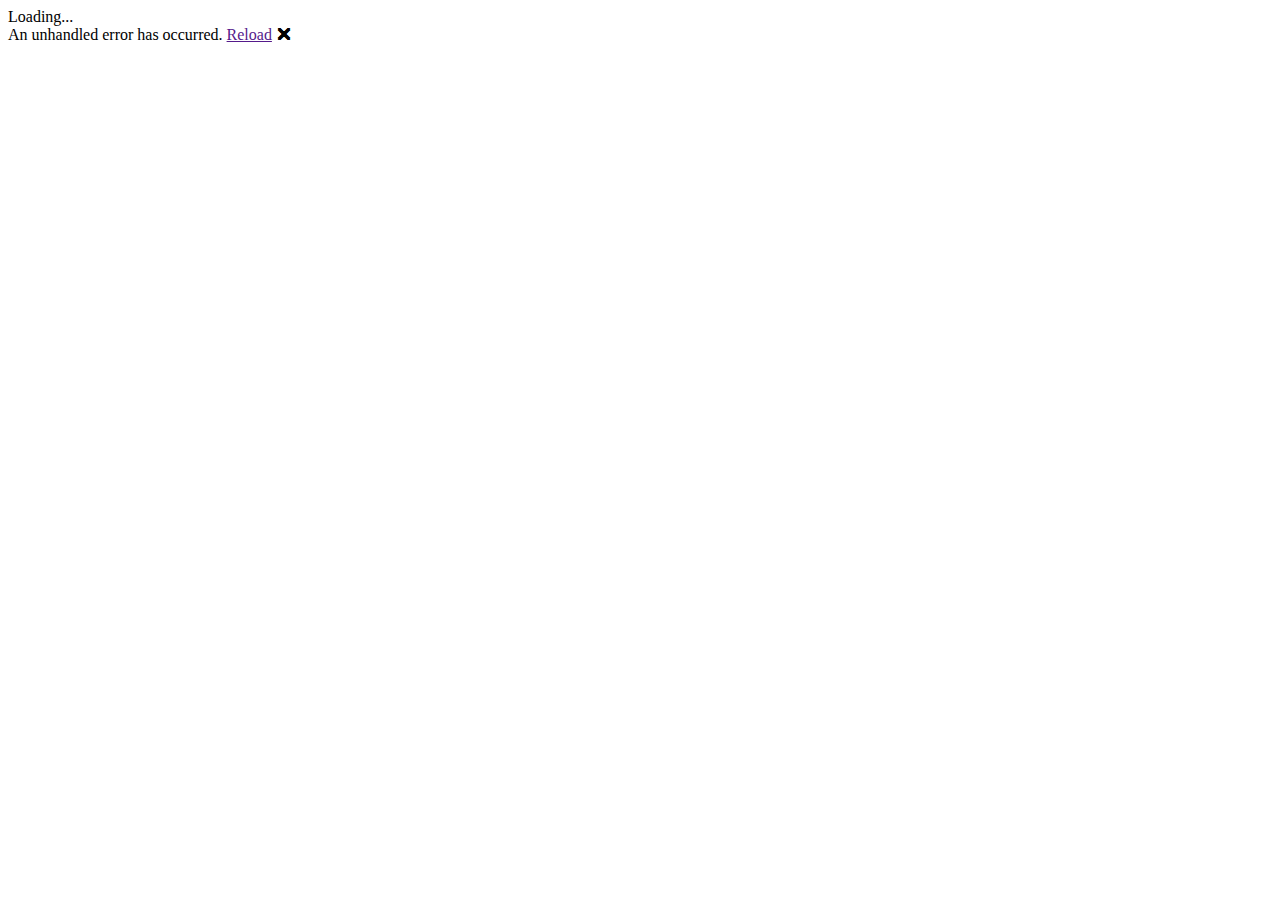
==== MusicRecommendation.App/wwwroot/index.html @ 8cfd11e9 "Adding work to support CORS" ====
﻿<!DOCTYPE html>
<html>

<head>
    <meta charset="utf-8" />
    <meta name="viewport" content="width=device-width, initial-scale=1.0, maximum-scale=1.0, user-scalable=no" />
    <title>MusicRecommendation.App</title>
    <base href="/" />
    <link href="css/bootstrap/bootstrap.min.css" rel="stylesheet" />
    <link href="css/app.css" rel="stylesheet" />
    <link href="MusicRecommendation.App.styles.css" rel="stylesheet" />
    <link href="_content/Blazorise/blazorise.css" rel="stylesheet" />
</head>

<body>
    <div id="app">Loading...</div>

    <div id="blazor-error-ui">
        An unhandled error has occurred.
        <a href="" class="reload">Reload</a>
        <a class="dismiss">🗙</a>
    </div>
    <script src="_content/Blazorise/blazorise.js"></script>
    <script src="_framework/blazor.webassembly.js"></script>
</body>

</html>
---- MusicRecommendation.App/wwwroot/css/app.css ----
﻿@import url('open-iconic/font/css/open-iconic-bootstrap.min.css');

html, body {
    font-family: 'Helvetica Neue', Helvetica, Arial, sans-serif;
}

a, .btn-link {
    color: #0366d6;
}

.btn-primary {
    color: #fff;
    background-color: #1b6ec2;
    border-color: #1861ac;
}

.content {
    padding-top: 1.1rem;
}

.valid.modified:not([type=checkbox]) {
    outline: 1px solid #26b050;
}

.invalid {
    outline: 1px solid red;
}

.validation-message {
    color: red;
}

#blazor-error-ui {
    background: lightyellow;
    bottom: 0;
    box-shadow: 0 -1px 2px rgba(0, 0, 0, 0.2);
    display: none;
    left: 0;
    padding: 0.6rem 1.25rem 0.7rem 1.25rem;
    position: fixed;
    width: 100%;
    z-index: 1000;
}

    #blazor-error-ui .dismiss {
        cursor: pointer;
        position: absolute;
        right: 0.75rem;
        top: 0.5rem;
    }
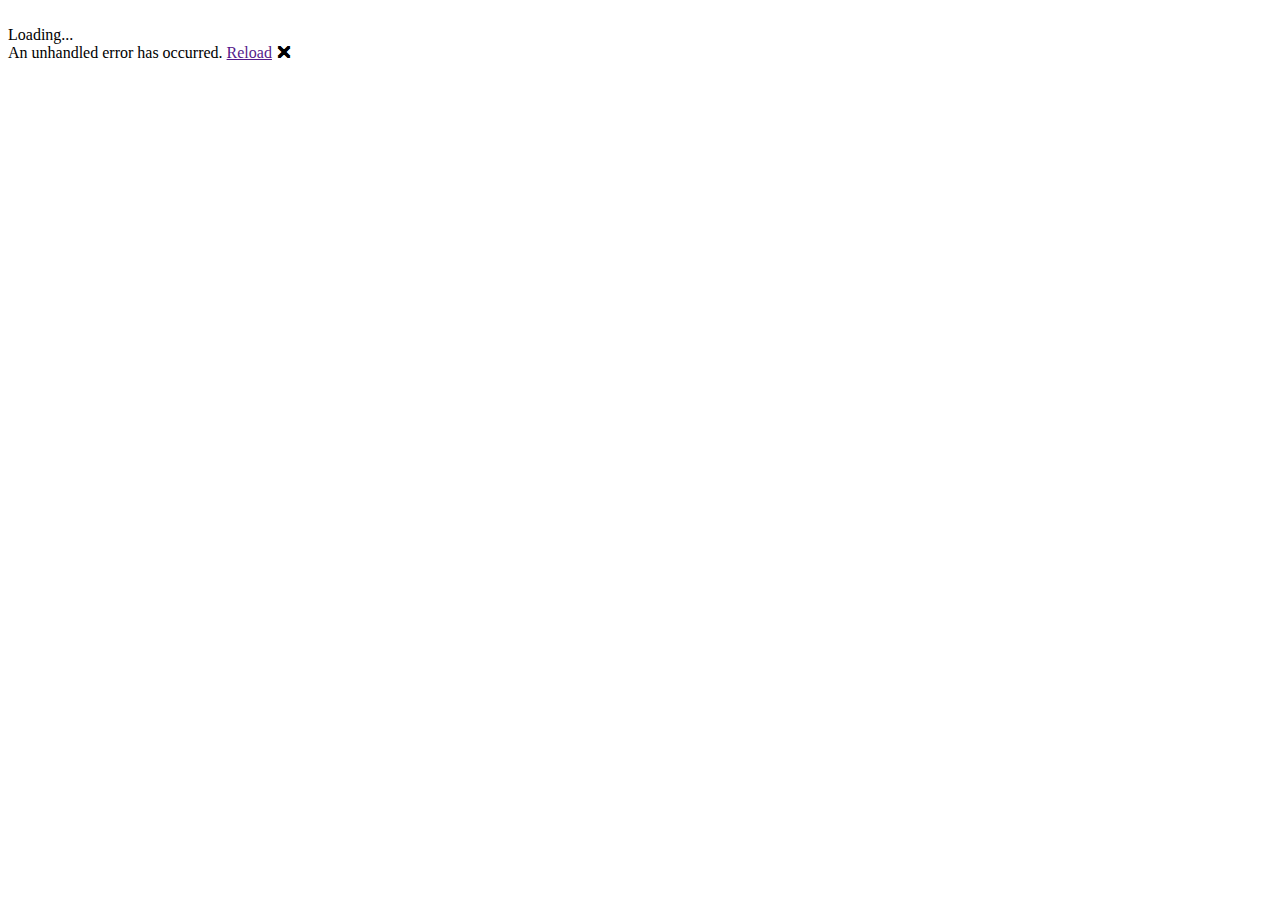
==== commit bf230add: "Adding cleaner version of music service call" ====
--- a/MusicRecommendation.App/wwwroot/index.html
+++ b/MusicRecommendation.App/wwwroot/index.html
@@ -1,27 +1,28 @@
-﻿<!DOCTYPE html>
-<html>
-
-<head>
-    <meta charset="utf-8" />
-    <meta name="viewport" content="width=device-width, initial-scale=1.0, maximum-scale=1.0, user-scalable=no" />
-    <title>MusicRecommendation.App</title>
-    <base href="/" />
-    <link href="css/bootstrap/bootstrap.min.css" rel="stylesheet" />
-    <link href="css/app.css" rel="stylesheet" />
-    <link href="MusicRecommendation.App.styles.css" rel="stylesheet" />
-    <link href="_content/Blazorise/blazorise.css" rel="stylesheet" />
-</head>
-
-<body>
-    <div id="app">Loading...</div>
-
-    <div id="blazor-error-ui">
-        An unhandled error has occurred.
-        <a href="" class="reload">Reload</a>
-        <a class="dismiss">🗙</a>
-    </div>
-    <script src="_content/Blazorise/blazorise.js"></script>
-    <script src="_framework/blazor.webassembly.js"></script>
-</body>
-
-</html>
+﻿﻿
+<!DOCTYPE html>
+<html>
+
+<head>
+    <meta charset="utf-8" />
+    <meta name="viewport" content="width=device-width, initial-scale=1.0, maximum-scale=1.0, user-scalable=no" />
+    <title>MusicRecommendation.App</title>
+    <base href="/" />
+    <link href="css/bootstrap/bootstrap.min.css" rel="stylesheet" />
+    <link href="css/app.css" rel="stylesheet" />
+    <link href="MusicRecommendation.App.styles.css" rel="stylesheet" />
+    <link href="_content/Blazorise/blazorise.css" rel="stylesheet" />
+</head>
+
+<body>
+    <div id="app">Loading...</div>
+
+    <div id="blazor-error-ui">
+        An unhandled error has occurred.
+        <a href="" class="reload">Reload</a>
+        <a class="dismiss">🗙</a>
+    </div>
+    <script src="_content/Blazorise/blazorise.js"></script>
+    <script src="_framework/blazor.webassembly.js"></script>
+</body>
+
+</html>